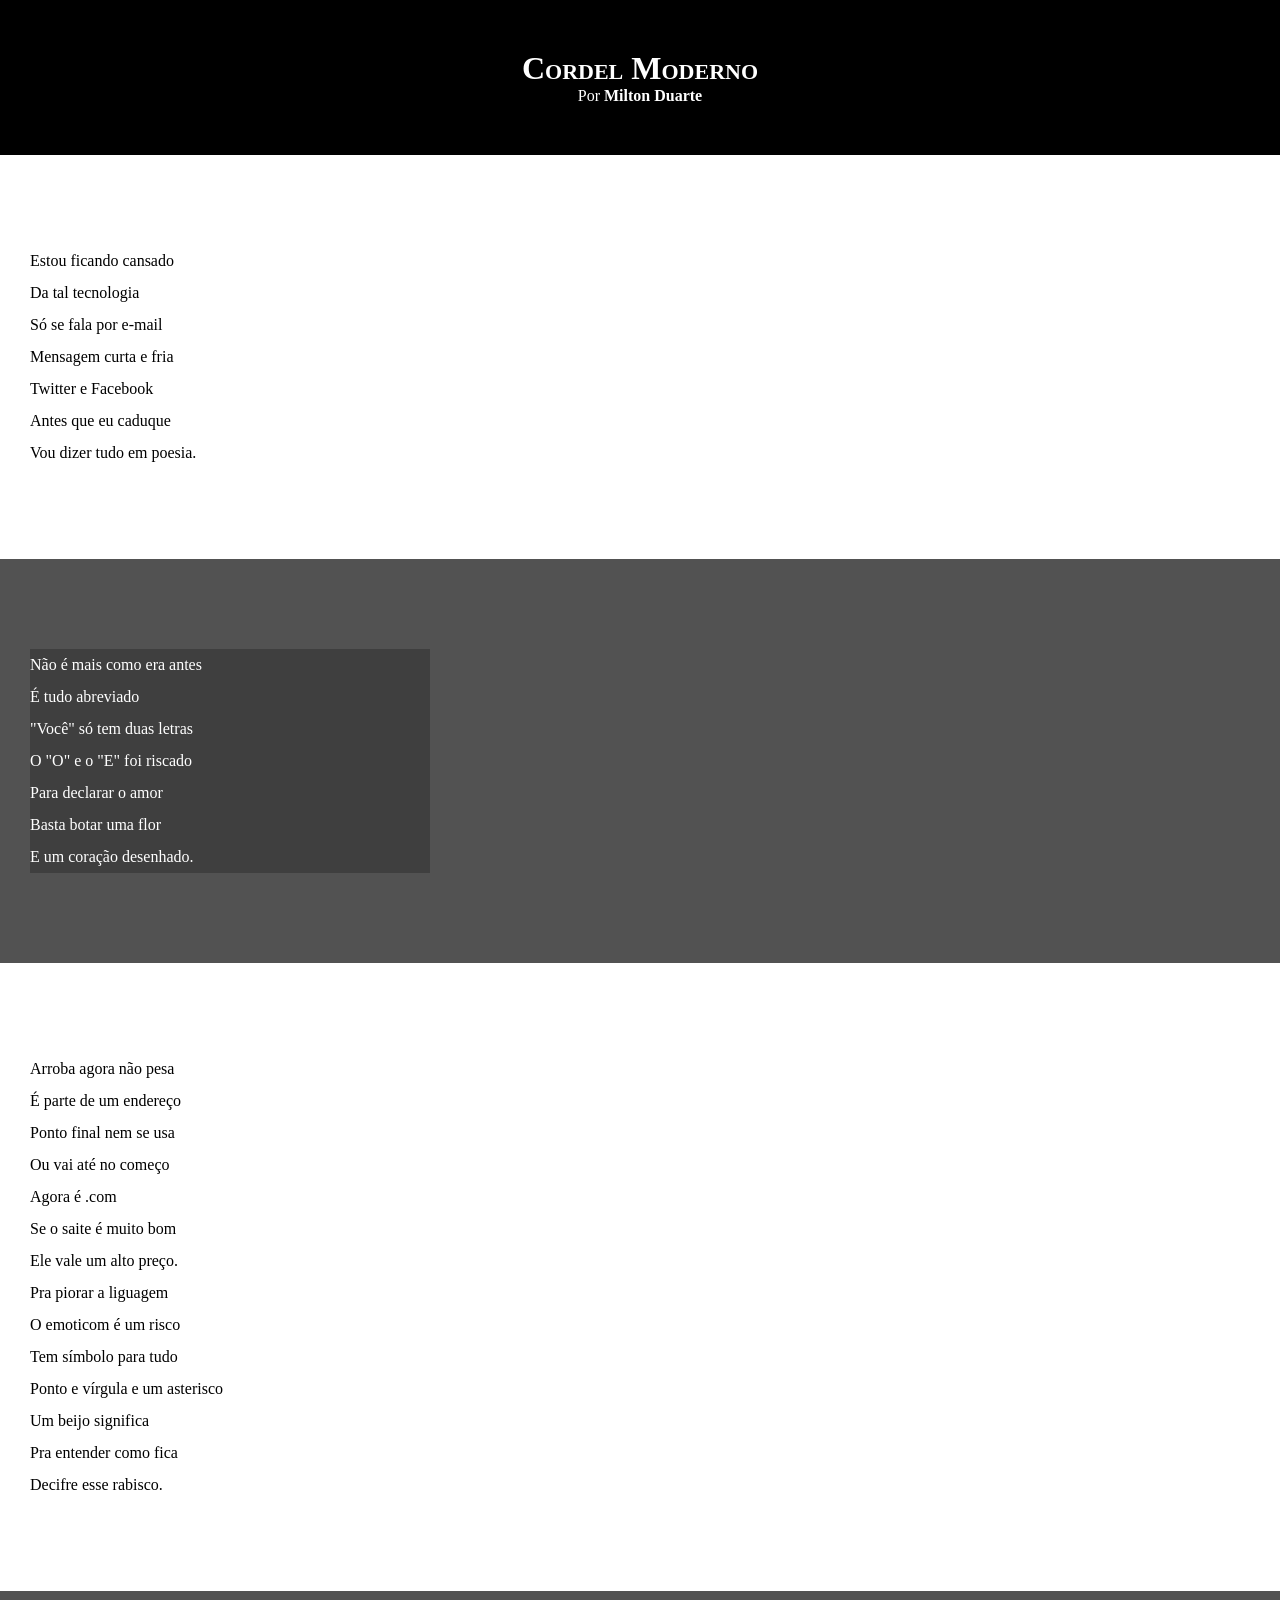
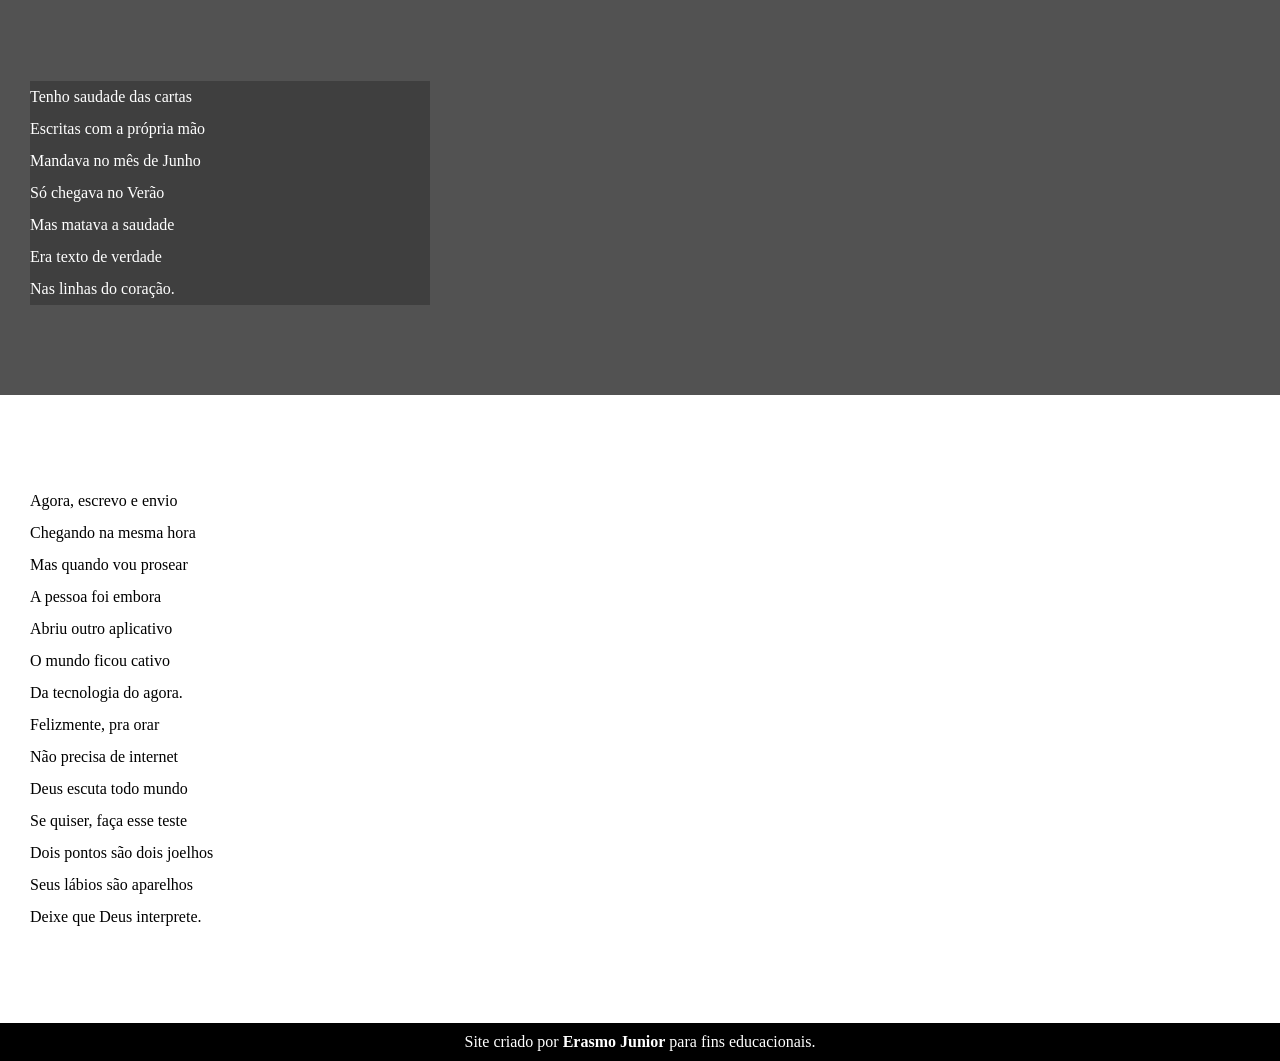
==== exercicios/desafios/d012/index.html @ 74a68e3e "atualizei estilos de textos" ====
<!DOCTYPE html>
<html lang="pt-BR">
<head>
    <meta charset="UTF-8">
    <meta name="viewport" content="width=device-width, initial-scale=1.0">
    <title>Cordel Moderno</title>
    <link rel="stylesheet" href="estilo/style.css">
</head>
<body>
    <header>
        <h1>
            Cordel Moderno
        </h1>
        <p>
            Por <a href="https://www.recantodasletras.com.br/poesias/3186743" target="_blank">Milton Duarte</a>
        </p>
    </header>

    <section class="normal">
        <p>
            Estou ficando cansado <br>
            Da tal tecnologia <br>
            Só se fala por e-mail <br>
            Mensagem curta e fria <br>
            Twitter e Facebook <br>
            Antes que eu caduque <br>
            Vou dizer tudo em poesia.
        </p> 
    </section>

    <section class="imagem">
        <p>
            Não é mais como era antes <br>
            É tudo abreviado <br>
            "Você" só tem duas letras <br>
            O "O" e o "E" foi riscado <br>
            Para declarar o amor <br>
            Basta botar uma flor <br>
            E um coração desenhado.
        </p>
    </section>

    <section class="normal">
        <p>
            Arroba agora não pesa <br>
            É parte de um endereço <br>
            Ponto final nem se usa <br>
            Ou vai até no começo <br>
            Agora é .com <br>
            Se o saite é muito bom <br>
            Ele vale um alto preço.
        </p>

        <p>
            Pra piorar a liguagem <br>
            O emoticom é um risco <br>
            Tem símbolo para tudo <br>
            Ponto e vírgula e um asterisco <br>
            Um beijo significa <br>
            Pra entender como fica <br>
            Decifre esse rabisco.
        </p> 
    </section>

    <section class="imagem">
        <p>
            Tenho saudade das cartas <br>
            Escritas com a própria mão <br>
            Mandava no mês de Junho <br>
            Só chegava no Verão <br>
            Mas matava a saudade <br>
            Era texto de verdade <br>
            Nas linhas do coração.
        </p>
    </section>

    <section class="normal">
        <p>
            Agora, escrevo e envio <br>
            Chegando na mesma hora <br>
            Mas quando vou prosear <br>
            A pessoa foi embora <br>
            Abriu outro aplicativo <br>
            O mundo ficou cativo <br>
            Da tecnologia do agora.
        </p>

        <p>
            Felizmente, pra orar <br>
            Não precisa de internet <br>
            Deus escuta todo mundo <br>
            Se quiser, faça esse teste <br>
            Dois pontos são dois joelhos <br>
            Seus lábios são aparelhos <br>
            Deixe que Deus interprete.
        </p>
    </section>

    <footer>
        <p>Site criado por <a href="https://github.com/Erasmo-Jr" target="_blank">Erasmo Junior</a> para fins educacionais.</p>
    </footer>
</body>
</html>
---- exercicios/desafios/d012/estilo/style.css ----
@charset "utf-8";

* {
    margin: 0;
    padding: 0;
}

html, body {
    min-height: 100vh;
    background-color: darkgray;
}

header {
    background-color: black;
    color: white;
    text-align: center;
}

header h1 {
    padding-top: 50px;
    font-variant: small-caps;
}

header p {
    padding-bottom: 50px;
}

a {
    color: white;
    text-decoration: none;
    font-weight: bolder;
}

a:hover {
    text-decoration: underline;
}

section {
    padding-top: 10vh;
    padding-bottom: 10vh;
    line-height: 2em;
    padding-left: 30px;
}

section.normal {
    background-color: white;
    color: black;

}

section.imagem {
    background-color: rgb(82, 82, 82);
    color: white;
}

section.imagem p {
    width: 400px;
    background-color: rgba(0, 0, 0, 0.233);
}

footer {
    background-color: black;
    color: white;
    text-align: center;
    padding: 10px;
}
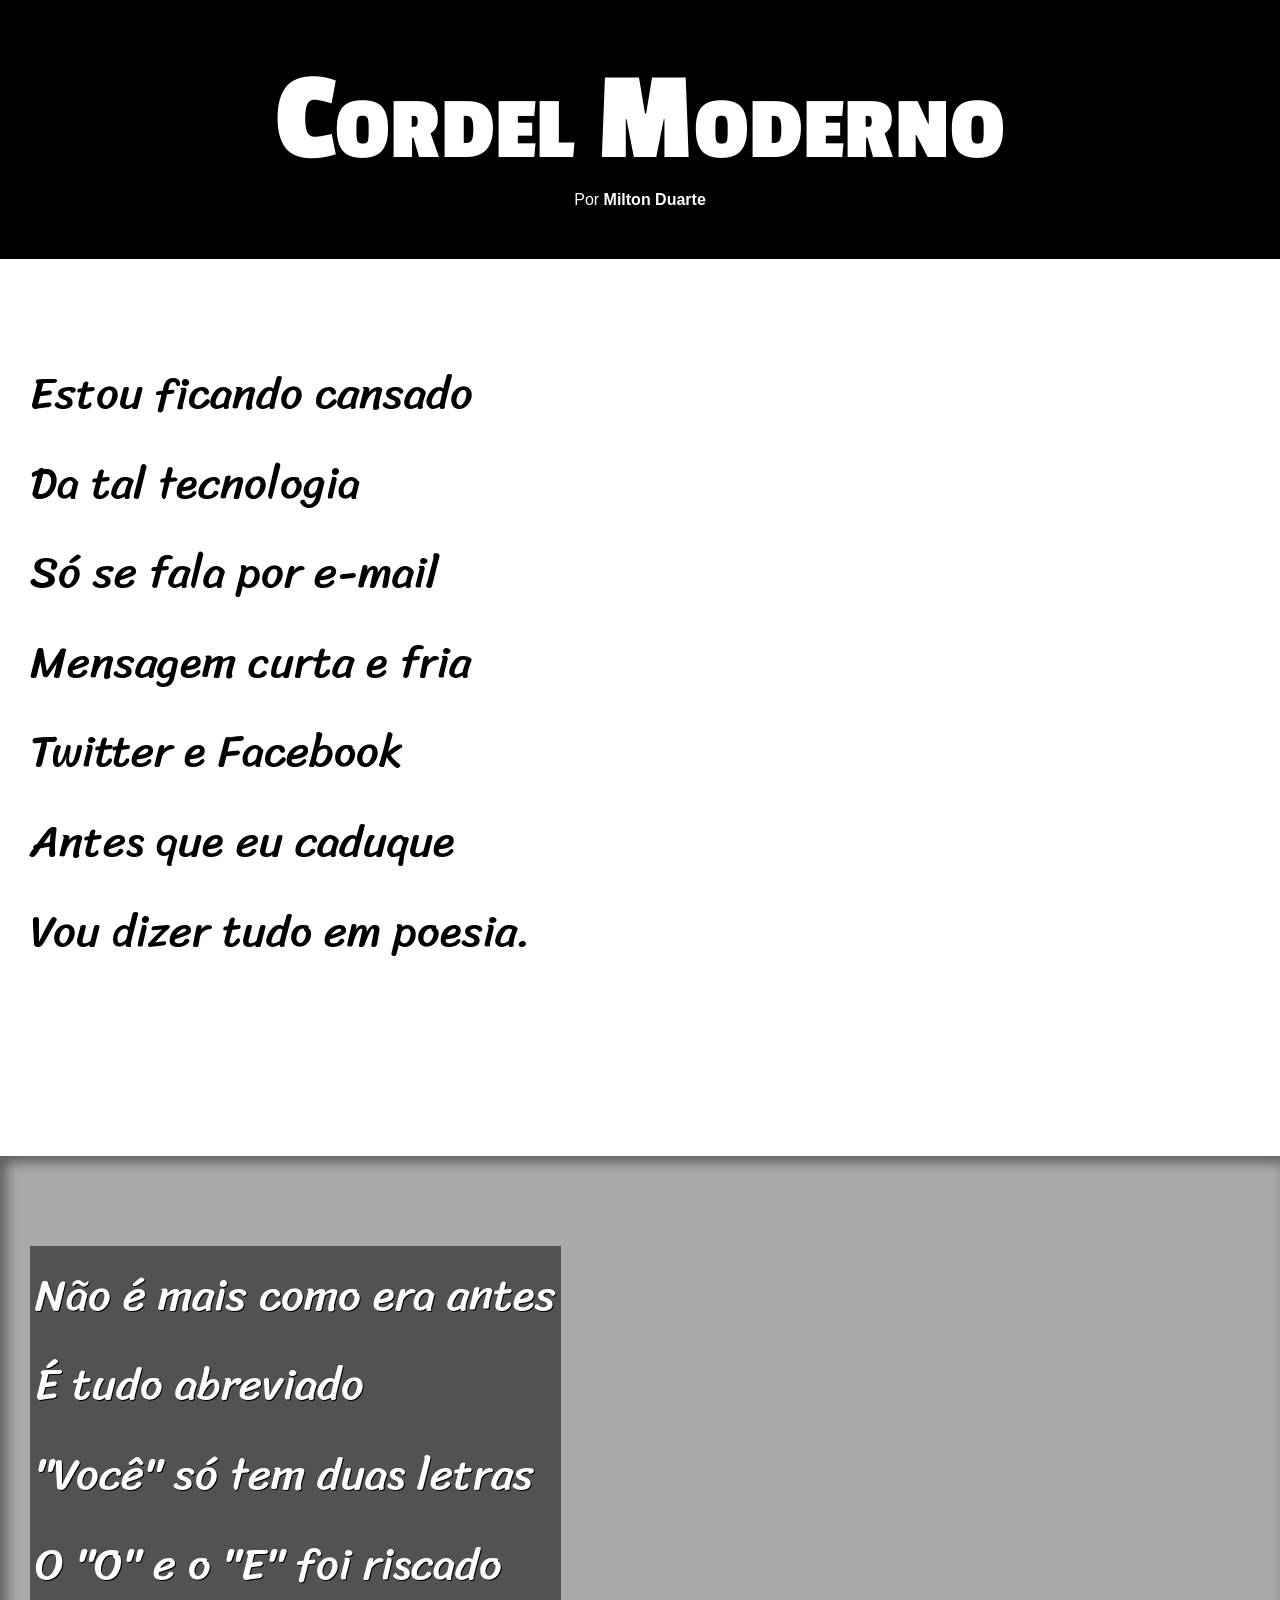
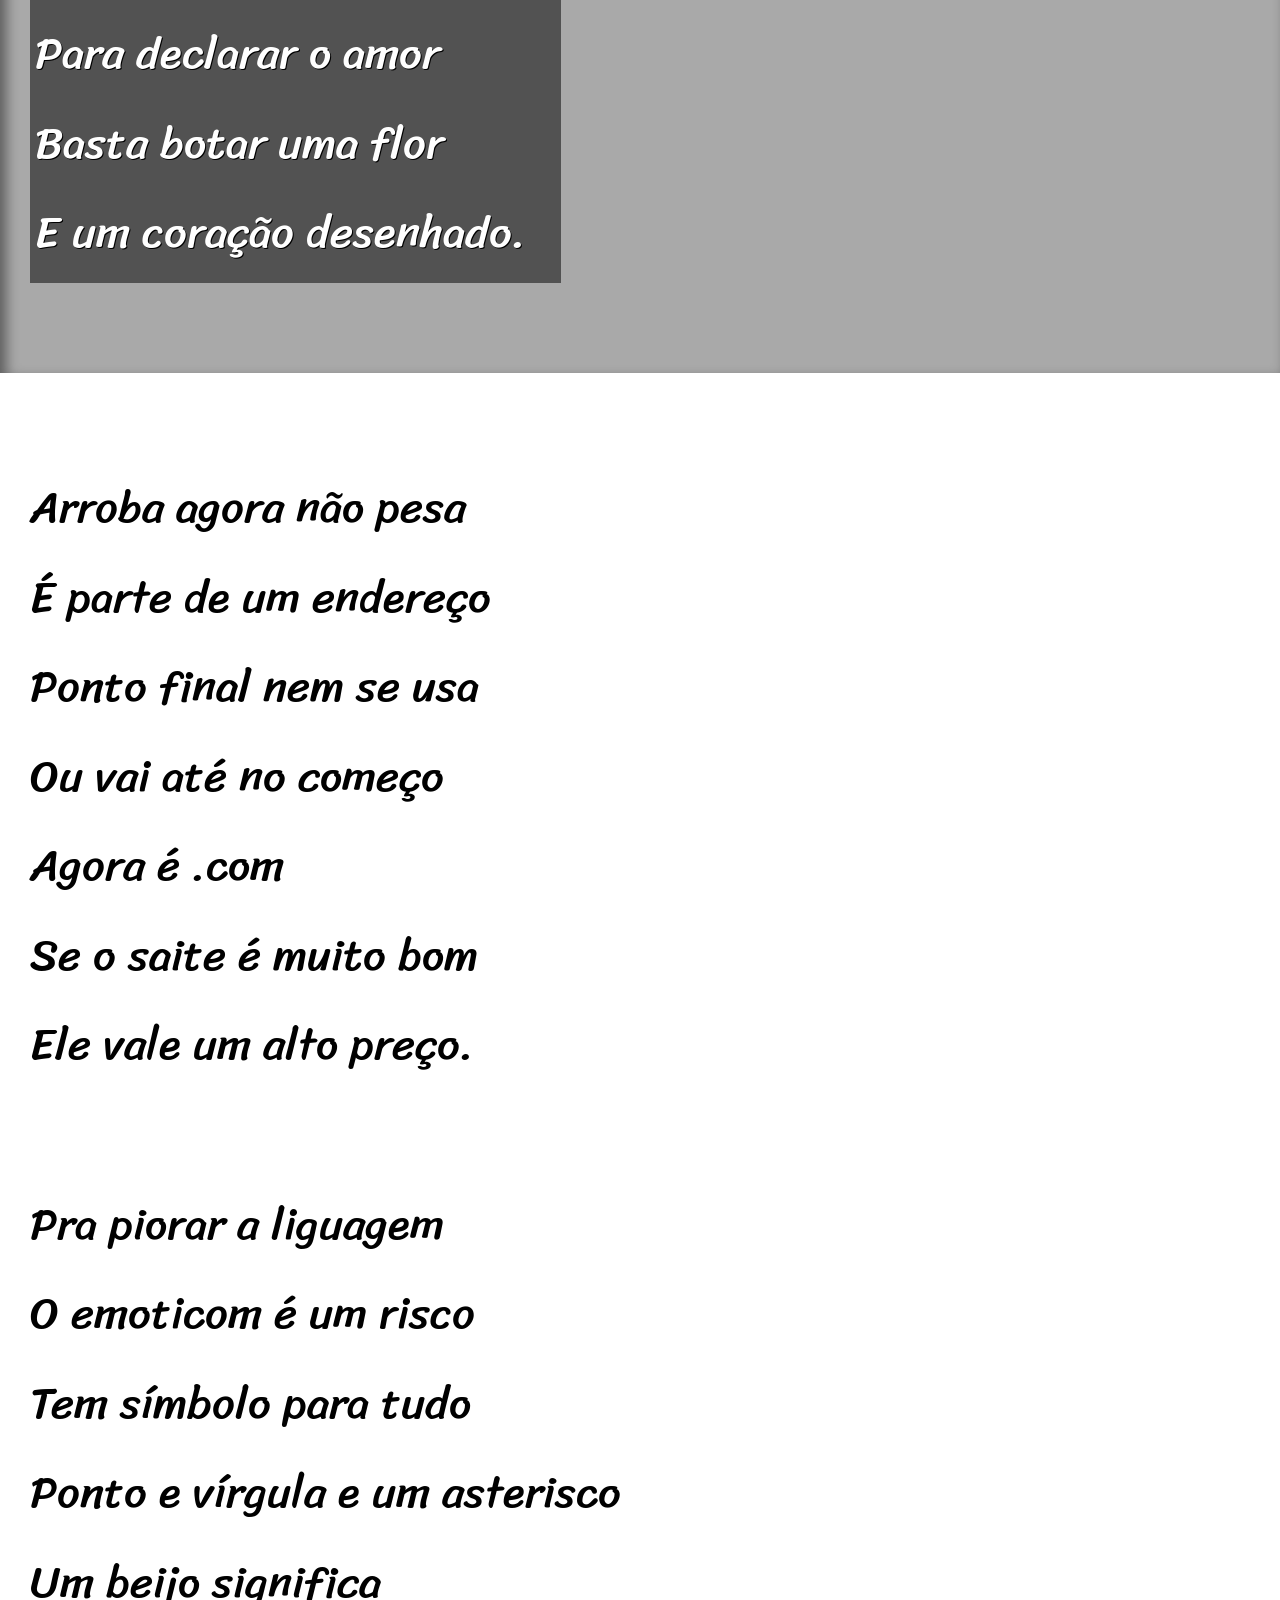
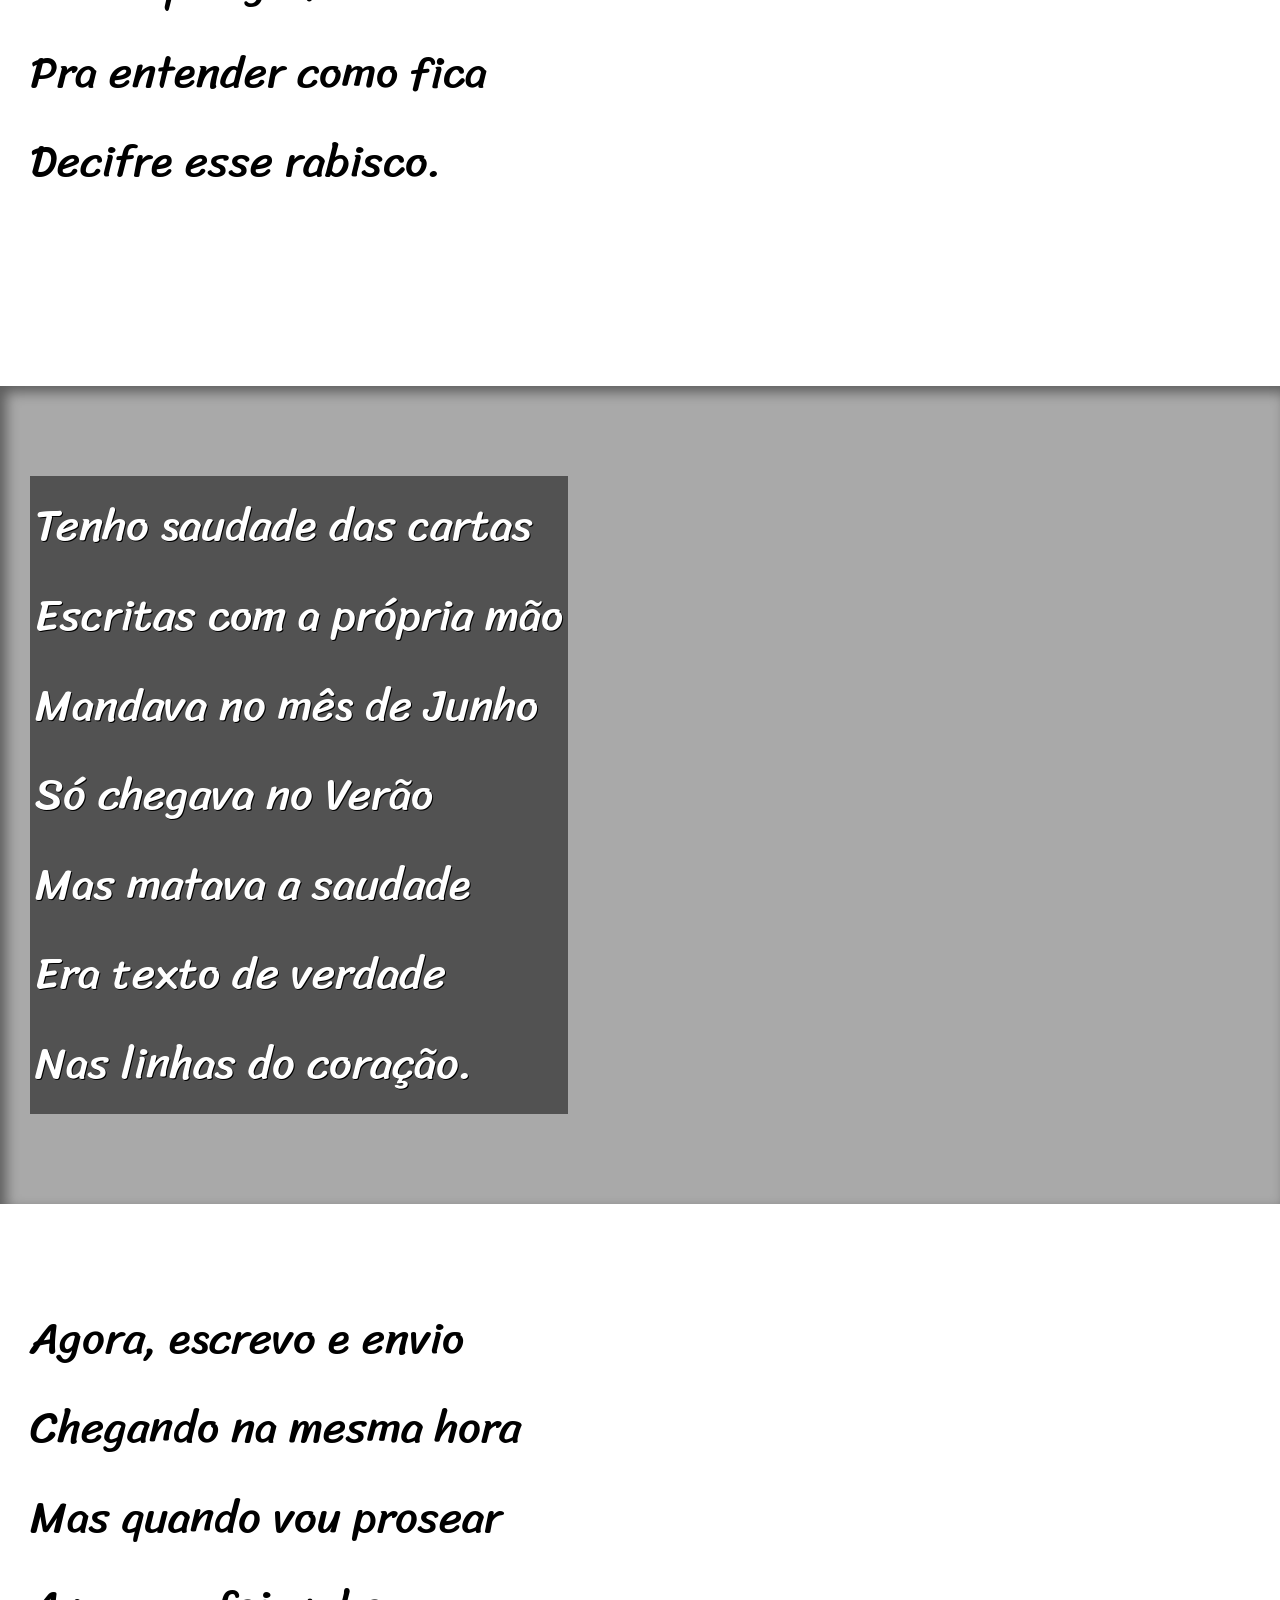
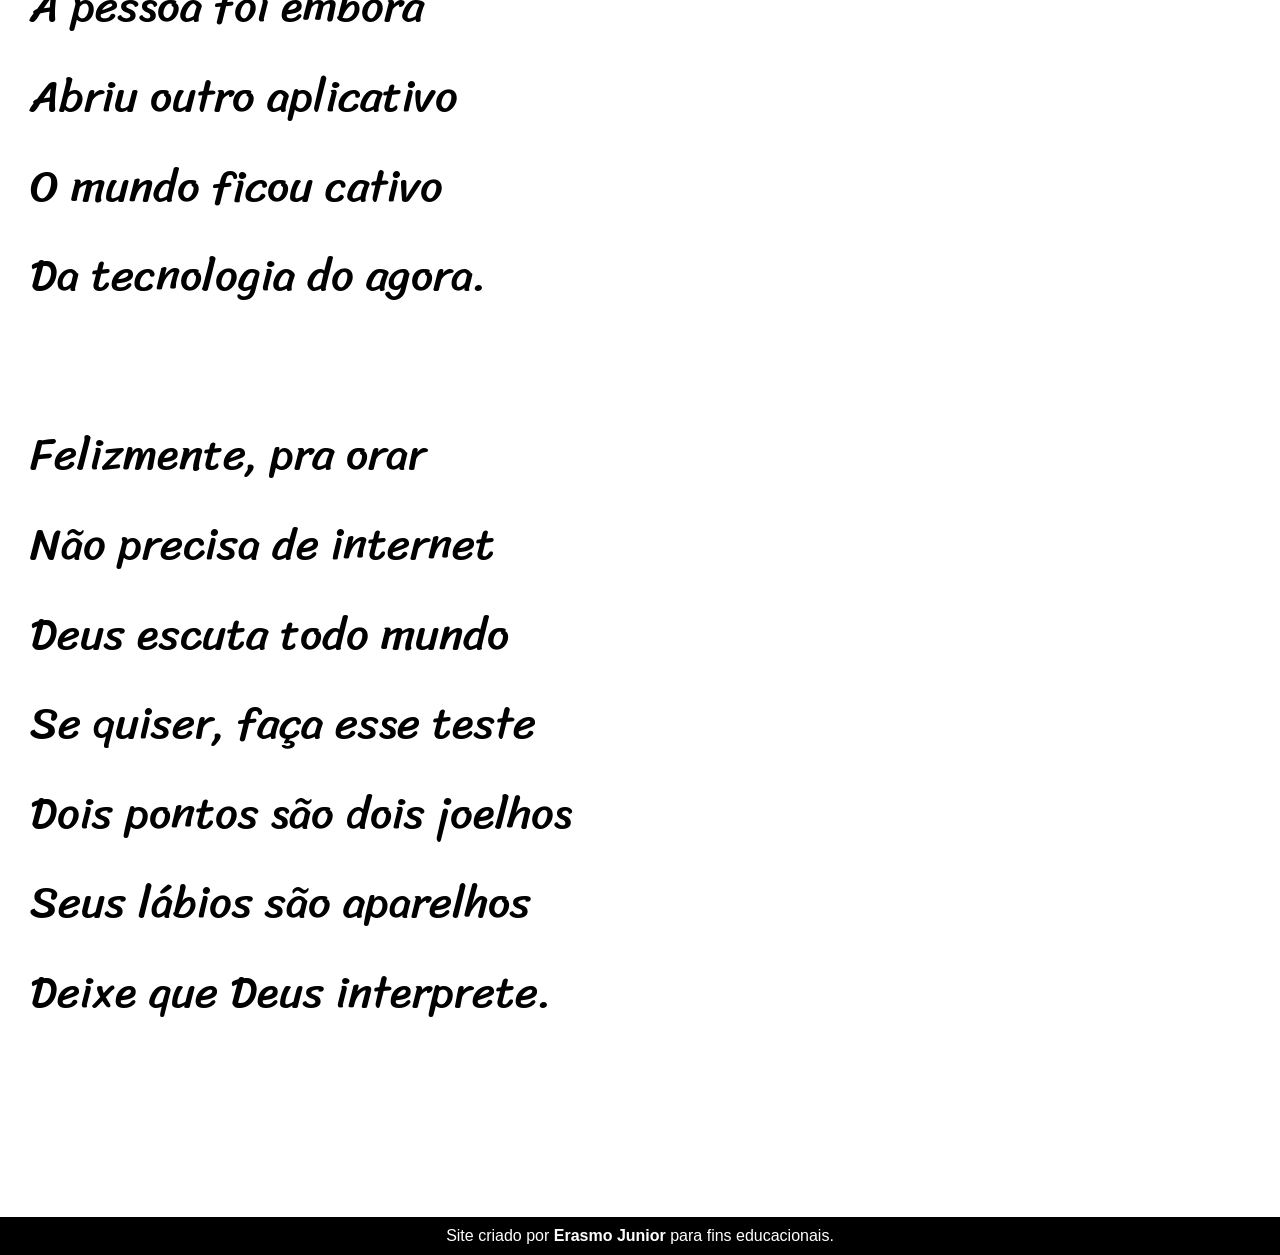
==== commit 449a1b8b: "desafio 12 concluido" ====
--- a/exercicios/desafios/d012/index.html
+++ b/exercicios/desafios/d012/index.html
@@ -28,7 +28,7 @@
         </p> 
     </section>
 
-    <section class="imagem">
+    <section class="imagem" id="img01">
         <p>
             Não é mais como era antes <br>
             É tudo abreviado <br>
@@ -62,7 +62,7 @@
         </p> 
     </section>
 
-    <section class="imagem">
+    <section class="imagem" id="img02">
         <p>
             Tenho saudade das cartas <br>
             Escritas com a própria mão <br>
--- a/exercicios/desafios/d012/estilo/style.css
+++ b/exercicios/desafios/d012/estilo/style.css
@@ -1,13 +1,29 @@
 @charset "utf-8";
+
+@import url('https://fonts.googleapis.com/css2?family=Passion+One:wght@400;700;900&display=swap');
+
+@import url('https://fonts.googleapis.com/css2?family=Sriracha&display=swap');
+
+
+:root {
+    --fonte1: Verdana, Geneva, Tahoma, sans-serif;
+    --fonte2: "Passion One", sans-serif;
+    --fonte3: "Sriracha", cursive;
+}
+
+
+
 
 * {
     margin: 0;
     padding: 0;
+    font-size: 1em;
 }
 
 html, body {
     min-height: 100vh;
     background-color: darkgray;
+    font-family: var(--fonte1);
 }
 
 header {
@@ -19,6 +35,8 @@
 header h1 {
     padding-top: 50px;
     font-variant: small-caps;
+    font-family: var(--fonte2);
+    font-size: 10vw;
 }
 
 header p {
@@ -40,6 +58,12 @@
     padding-bottom: 10vh;
     line-height: 2em;
     padding-left: 30px;
+    font-family: var(--fonte3);
+    font-size: 3.5vw;
+}
+
+section p {
+    padding-bottom: 2em;
 }
 
 section.normal {
@@ -51,11 +75,26 @@
 section.imagem {
     background-color: rgb(82, 82, 82);
     color: white;
+    box-shadow: inset 6px 6px 13px rgba(0, 0, 0, 0.459);
+    background-size: cover;
+    background-attachment: fixed;
 }
 
 section.imagem p {
-    width: 400px;
-    background-color: rgba(0, 0, 0, 0.233);
+    display: inline-block;
+    padding: 5px;
+    background-color: rgba(0, 0, 0, 0.514);
+    text-shadow: 1px 1px 0px black;
+}
+
+section#img01 {
+    background-image: url('../imagens/background001.jpg');
+    background-position: right center;
+}
+
+section#img02 {
+    background-image: url('../imagens/background002.jpg');
+  
 }
 
 footer {
